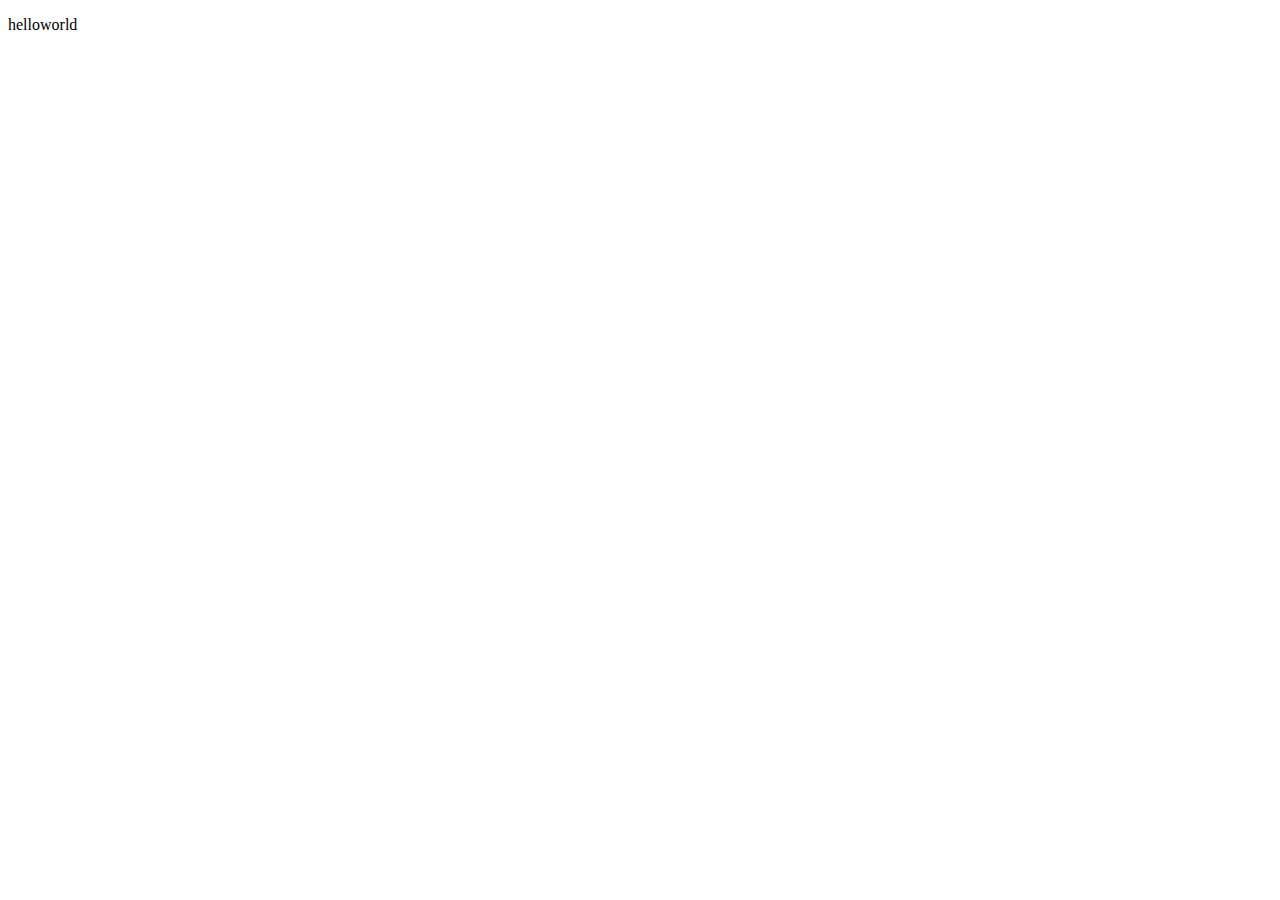
==== index.html @ f8da4488 "Rename Hello.html to index.html" ====
<!DOCTYPE html>
<html lang="en">
<head>
    <meta charset="UTF-8">
    <meta http-equiv="X-UA-Compatible" content="IE=edge">
    <meta name="viewport" content="width=device-width, initial-scale=1.0">
    <title>helloworld</title>
</head>
<body>
    <p>helloworld</p>
</body>
</html>
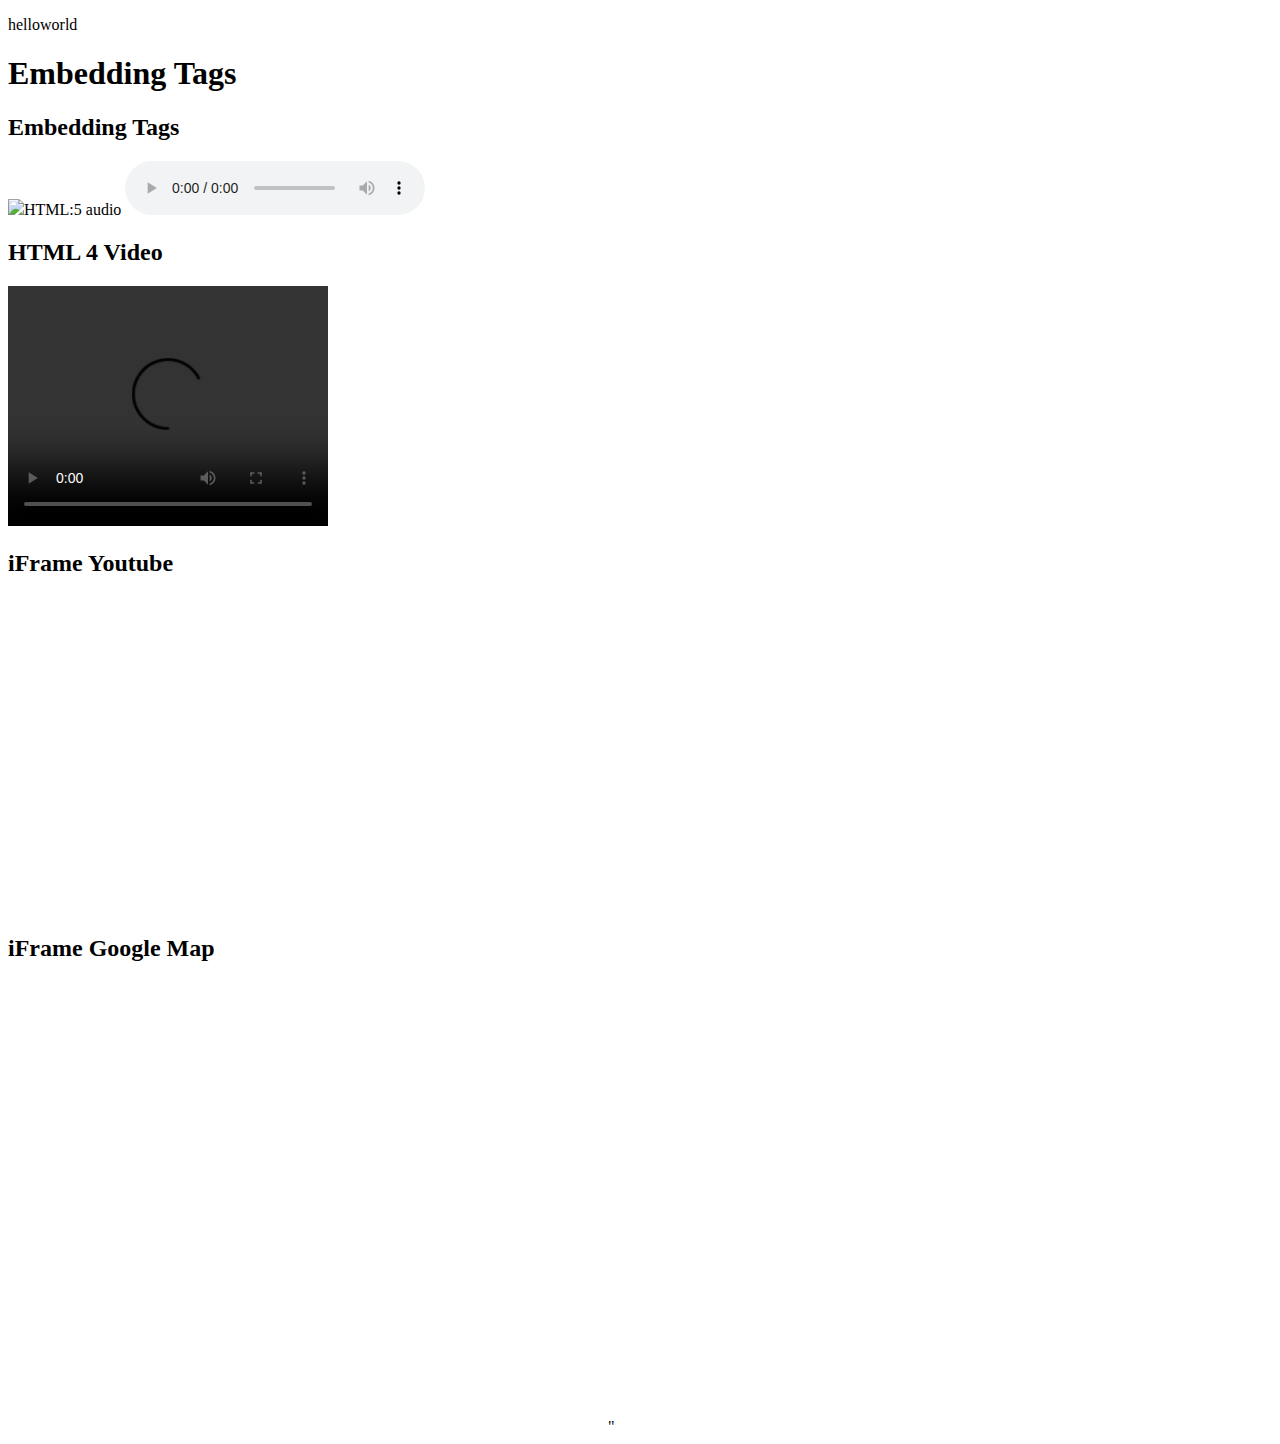
==== commit efc6ca9a: "Add files via upload" ====
--- a/index.html
+++ b/index.html
@@ -8,5 +8,33 @@
 </head>
 <body>
     <p>helloworld</p>
-</body>
-</html>
+    <h1>Embedding Tags</h1>
+    <h2>Embedding Tags</h2>
+    <img src="https://hips.hearstapps.com/hmg-prod.s3.amazonaws.com/images/funny-dog-captions-1563456605.jpg"
+   
+    <h2>HTML:5 audio</h2>
+    <audio controls>
+        <source src="1.mp3"type="audio/mpeg">
+    </audio>
+
+
+
+    <h2>HTML 4 Video</h2>
+    <video width="320" height="240"controls>   
+        <source src="2.mp4"type="video/mp4">
+    </video>
+
+    <h2>iFrame Youtube</iFrame></h2>
+    <iframe width="560" height="315" src="https://www.youtube.com/embed/-vZXgApsPCQ" title="YouTube video player" frameborder="0" allow="accelerometer; autoplay; clipboard-write; encrypted-media; gyroscope; picture-in-picture" allowfullscreen></iframe>
+
+
+    <h2>iFrame Google Map</h2>
+    <iframe src="https://www.google.com/maps/embed?pb=!1m18!1m12!1m3!1d42984.07453075447!2d-122.31363169999999!3d47.674618450000004!2m3!1f0!2f0!3f0!3m2!1i1024!2i768!4f13.1!3m3!1m2!1s0x549014494aaed4c9%3A0x7c622dc1f941a8b2!2sWoodland%20Park%20Zoo!5e0!3m2!1szh-CN!2sus!4v1641439049984!5m2!1szh-CN!2sus" width="600" height="450" style="border:0;" allowfullscreen="" loading="lazy"></iframe>"
+    <object data="hw6.jpg"></object>
+
+
+
+
+
+    </body>
+</html>